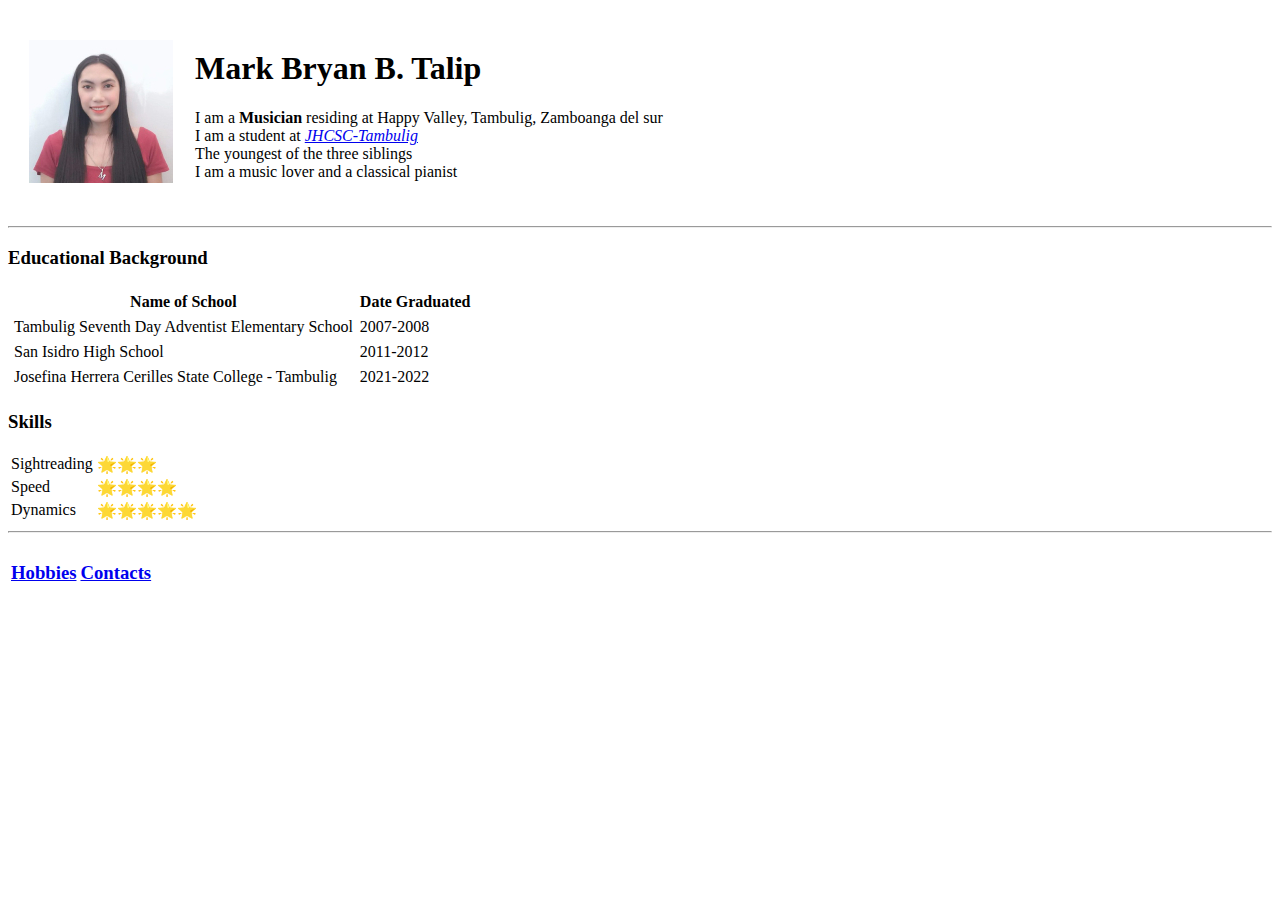
==== index.html @ 793b947f "add initial curriculum vitae" ====
<!DOCTYPE html>
<html lang="en" dir="ltr">

<head>
  <meta charset="utf-8">
  <title>Maryan's Personal Site</title>
</head>

<body>
  <table cellspacing='20'>
    <tr>
      <td>  <img src="images/maryan2.jpg" alt="maryan's profile pic"></td>
      <td>  <h1>Mark Bryan B. Talip</h1>


        <p>I am a <strong>Musician</strong> residing at Happy Valley, Tambulig, Zamboanga del sur <br>
          I am a student at <a href="https://jhcsc.edu.ph/"><em>JHCSC-Tambulig</em></a> <br>
          The youngest of the three siblings <br>
          I am a music lover and a classical pianist</p>
      </td>
    </tr>
  </table>


      <hr>
  <h3>Educational Background</h3>

  <table cellspacing='5'>
    <tr>
      <th>Name of School</th>
      <th>Date Graduated</th>
    </tr>
    <tr>
      <td>Tambulig Seventh Day Adventist Elementary School</td>
      <td>2007-2008</td>
    </tr>
    <tr>
      <td>San Isidro High School</td>
      <td>2011-2012</td>
    </tr>
    <tr>
      <td>Josefina Herrera Cerilles State College - Tambulig</td>
      <td>2021-2022</td>
    </tr>

  </table>


<h3>Skills</h3>
<table>
  <tr>
    <td>Sightreading</td>
    <td>🌟🌟🌟 </td>
  </tr>
  <tr>
    <td>Speed</td>
    <td>🌟🌟🌟🌟</td>
  </tr>
  <tr>
    <td>Dynamics</td>
    <td>🌟🌟🌟🌟🌟</td>
  </tr>
</table>

<hr>
<table>
  <tr>
    <td><h3><a href="hobbies.html">Hobbies</a></h3></td>
    <td><h3><a href="contact.html">Contacts</a></h3></td>
  </tr>
</table>


</body>

</html>
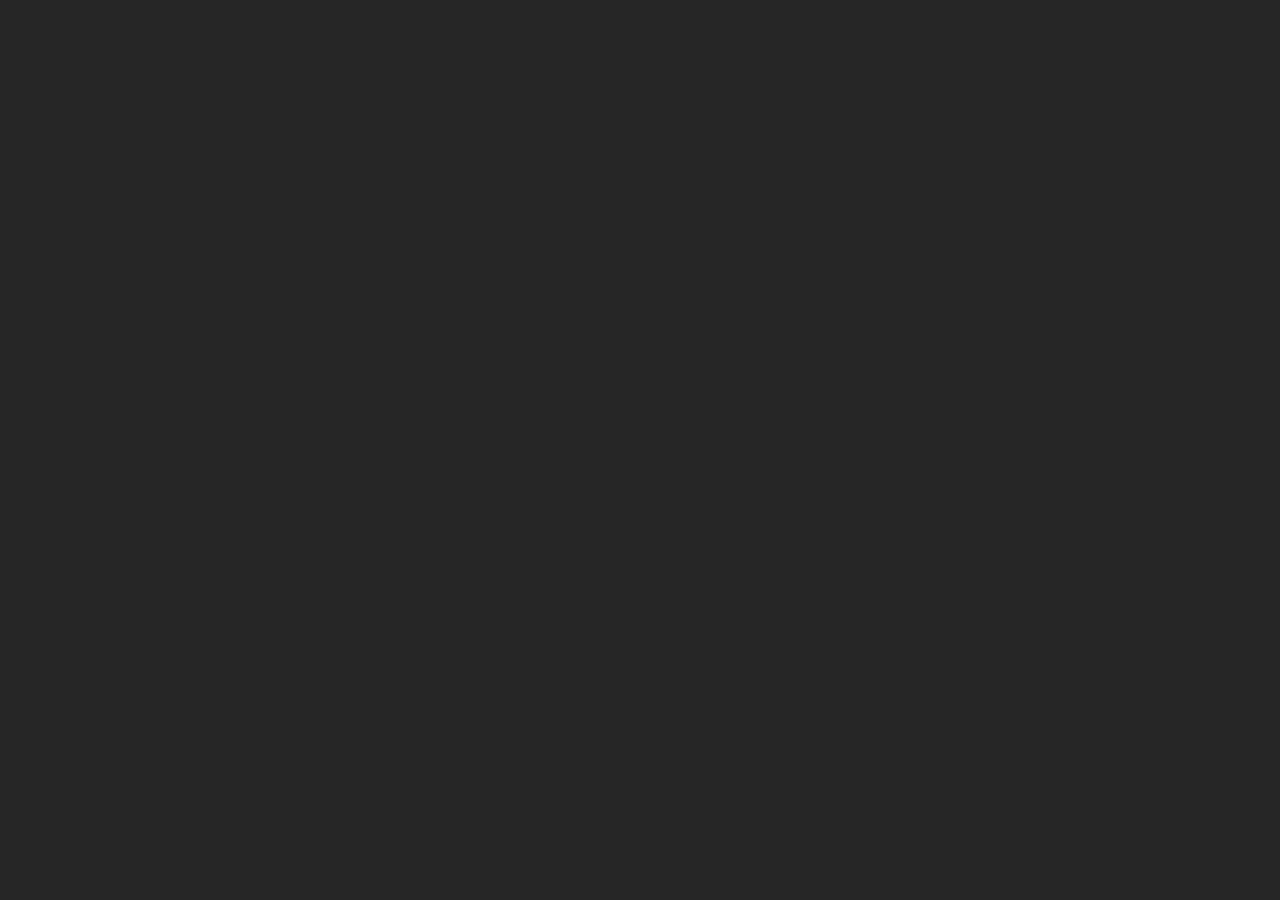
==== commit f5442a2e: "Add files via upload" ====
--- a/index.html
+++ b/index.html
@@ -1,76 +1,244 @@
-<!DOCTYPE html>
-<html lang="en" dir="ltr">
-
-<head>
-  <meta charset="utf-8">
-  <title>Maryan's Personal Site</title>
-</head>
-
-<body>
-  <table cellspacing='20'>
-    <tr>
-      <td>  <img src="images/maryan2.jpg" alt="maryan's profile pic"></td>
-      <td>  <h1>Mark Bryan B. Talip</h1>
-
-
-        <p>I am a <strong>Musician</strong> residing at Happy Valley, Tambulig, Zamboanga del sur <br>
-          I am a student at <a href="https://jhcsc.edu.ph/"><em>JHCSC-Tambulig</em></a> <br>
-          The youngest of the three siblings <br>
-          I am a music lover and a classical pianist</p>
-      </td>
-    </tr>
-  </table>
-
-
-      <hr>
-  <h3>Educational Background</h3>
-
-  <table cellspacing='5'>
-    <tr>
-      <th>Name of School</th>
-      <th>Date Graduated</th>
-    </tr>
-    <tr>
-      <td>Tambulig Seventh Day Adventist Elementary School</td>
-      <td>2007-2008</td>
-    </tr>
-    <tr>
-      <td>San Isidro High School</td>
-      <td>2011-2012</td>
-    </tr>
-    <tr>
-      <td>Josefina Herrera Cerilles State College - Tambulig</td>
-      <td>2021-2022</td>
-    </tr>
-
-  </table>
-
-
-<h3>Skills</h3>
-<table>
-  <tr>
-    <td>Sightreading</td>
-    <td>🌟🌟🌟 </td>
-  </tr>
-  <tr>
-    <td>Speed</td>
-    <td>🌟🌟🌟🌟</td>
-  </tr>
-  <tr>
-    <td>Dynamics</td>
-    <td>🌟🌟🌟🌟🌟</td>
-  </tr>
-</table>
-
-<hr>
-<table>
-  <tr>
-    <td><h3><a href="hobbies.html">Hobbies</a></h3></td>
-    <td><h3><a href="contact.html">Contacts</a></h3></td>
-  </tr>
-</table>
-
-
-</body>
-
-</html>
+<!DOCTYPE html>
+<html lang="en">
+  <head>
+    <meta charset="UTF-8" />
+    <meta name="viewport" content="width=device-width, initial-scale=1.0" />
+    <title>Furniture Website</title>
+    <link rel="stylesheet" href="style.css" />
+    <link
+      rel="stylesheet"
+      href="https://cdnjs.cloudflare.com/ajax/libs/font-awesome/5.13.0/css/all.min.css"
+    />
+    <link
+      href="https://fonts.googleapis.com/css2?family=Baloo+Da+2:wght@400;500;600;700;800&family=Josefin+Slab:ital,wght@0,400;0,600;1,300;1,400;1,600&family=Muli:ital,wght@0,300;0,400;0,500;1,300;1,400;1,500&display=swap"
+      rel="stylesheet"
+    />
+  </head>
+  <body>
+    <div class="spinner-container">
+      <div class="circles">
+        <div></div>
+        <div></div>
+        <div></div>
+        <div></div>
+        <div></div>
+        <div></div>
+        <div></div>
+        <div></div>
+      </div>
+    </div>
+
+    <div class="container">
+      <div class="hamburger-menu">
+        <div class="line line-1"></div>
+        <div class="line line-2"></div>
+        <div class="line line-3"></div>
+        <span>Close</span>
+      </div>
+      <header class="header" id="home">
+        <div class="img-wrapper">
+          <img src="images/background.jpg" />
+        </div>
+        <div class="banner">
+          <h1>Maryan's Furniture</h1>
+          <p>The most affordable Furnitures in Town.</p>
+          <button>Discover now</button>
+        </div>
+      </header>
+
+      <section class="sidebar">
+        <ul class="menu">
+          <li class="menu-item">
+            <a href="#home" class="menu-link" data-content="Home">Home</a>
+          </li>
+          <li class="menu-item">
+            <a href="#about" class="menu-link" data-content="About Us">About Us</a>
+          </li>
+          <li class="menu-item">
+            <a href="#team" class="menu-link" data-content="Team">Team</a>
+          </li>
+          <li class="menu-item">
+            <a href="#contact" class="menu-link" data-content="Contact">Contact</a>
+          </li>
+        </ul>
+        <div class="social-media">
+          <a href="#"><i class="fab fa-facebook-f"></i></a>
+          <a href="#"><i class="fab fa-instagram"></i></a>
+          <a href="#"><i class="fab fa-twitter"></i></a>
+        </div>
+      </section>
+
+  
+      <section class="about-us" id="about">
+        <div class="section-header">
+          <h1 class="section-heading">Categories</h1>
+          <div class="underline"></div>
+        </div>
+        <div class="services">
+          <div class="service">
+            <div class="service-header">
+              <h3>Sofas</h3>
+            </div>
+            <p class="service-text">
+              A couch, also known as a sofa, settee, futon, or chesterfield (see history of the term below) is a piece of furniture for seating two or three people in the form of a bench, with armrests, which is partially or entirely upholstered, and often fitted with springs and tailored cushions
+            </p>
+          </div>
+          <div class="service">
+            <div class="service-header">
+
+              <h3>Tables</h3>
+            </div>
+            <p class="service-text">
+              A table is an item of furniture with a flat top and one or more legs, used as a surface for working at, eating from or on which to place things. ... There are also a range of specialized types of tables, such as drafting tables, used for doing architectural drawings, and sewing tables.
+            </p>
+          </div>
+          <div class="service">
+            <div class="service-header">
+
+              <h3>Chairs</h3>
+            </div>
+            <p class="service-text">
+            Chair. Chair, seat with a back, intended for one person. It is one of the most ancient forms of furniture, dating from the 3rd dynasty of ancient Egypt (c. 2650–c.
+            </p>
+          </div>
+          <div class="service">
+            <div class="service-header">
+
+              <h3>Book cases</h3>
+            </div>
+            <p class="service-text">
+              A bookcase, or bookshelf, is a piece of furniture with horizontal, shelves, often in a cabinet, used to store books or other printed materials. Bookcases are used in private homes, public and university libraries, offices and bookstores. ... Shelves may be fixed or adjustable to different positions in the case.
+            </p>
+          </div>
+          <div class="service">
+            <div class="service-header">
+
+              <h3>Beds</h3>
+            </div>
+            <p class="service-text">
+            Bed, piece of furniture upon which a person may recline or sleep, for many centuries considered the most important piece of furniture in the house and a prized status symbol.
+            </p>
+          </div>
+          <div class="service">
+            <div class="service-header">
+
+              <h3>Desks</h3>
+            </div>
+            <p class="service-text">
+            A desk or bureau is a piece of furniture with a flat table-style work surface used in a school, office, home or the like for academic, professional or domestic activities such as reading, writing, or using equipment such as a computer. ... Some people use standing desks to be able to stand while using them.
+            </p>
+          </div>
+          <div class="about-us-img-wrapper">
+            <img src="images/furniture.png" />
+          </div>
+        </div>
+      </section>
+
+      <section class="team" id="team">
+        <div class="section-header">
+          <h1 class="section-heading">Our Team</h1>
+          <div class="underline"></div>
+        </div>
+        <div class="cards-wrapper">
+          <div class="card" data-tilt>
+            <div class="card-img-wrapper">
+              <img src="images/CEO.jpg" alt="CEO" />
+            </div>
+            <div class="card-info">
+              <h2>Maryan Rose B. Talip</h2>
+              <h3>CEO</h3>
+              <p>
+                Contact No.:<br>
+                09453069901 <br>
+                Email :<br>
+                talipmaryanrose@gmail.com
+              </p>
+              <button>Read More</button>
+            </div>
+          </div>
+          <div class="card" data-tilt>
+            <div class="card-img-wrapper">
+              <img src="images/Designer.jpg" alt="Designer" />
+            </div>
+            <div class="card-info">
+              <h2>Joanaly P. Maliao</h2>
+              <h3>Designer</h3>
+              <p>
+                Contact No.:<br>
+                09107658310 <br>
+                Email :<br>
+                joanalymaliao@gmail.com
+              </p>
+              <button>Read More</button>
+            </div>
+          </div>
+          <div class="card" data-tilt>
+            <div class="card-img-wrapper">
+              <img src="images/Photographer.jpg" alt="Photographer" />
+            </div>
+            <div class="card-info">
+              <h2>Danica Joy B. Ramirez</h2>
+              <h3>Photographer</h3>
+              <p>
+                Contact No.:<br>
+                09269954629 <br>
+                Email :<br>
+                danicajoy@gmail.com
+              </p>
+              <button>Read More</button>
+            </div>
+          </div>
+        </div>
+      </section>
+
+      <section class="contact" id="contact">
+        <div class="contact-wrapper">
+            <img src="images/Contacts.jpg" alt="Contacts" />
+          <div class="contact-left"></div>
+          <div class="contact-right">
+            <h1 class="contact-heading">Contact</h1>
+            <form>
+              <div class="input-group">
+                <input type="text" class="field" />
+                <label class="input-label">Full Name</label>
+              </div>
+              <div class="input-group">
+                <input type="email" class="field" />
+                <label class="input-label">Email</label>
+              </div>
+              <div class="input-group">
+                <textarea class="field"></textarea>
+                <label class="message">Message</label>
+              </div>
+              <input type="submit" class="submit-btn" value="Submit" />
+            </form>
+          </div>
+        </div>
+      </section>
+
+      <footer class="footer">
+        <div class="footer-content">
+          <p class="copyright">
+            Copyright &copy; 2020, CodeAndCreate - All Rights Reserved
+          </p>
+          <div class="social-list">
+            <a href="#"><i class="fab fa-facebook-f"></i></a>
+            <a href="#"><i class="fab fa-instagram"></i></a>
+            <a href="#"><i class="fab fa-twitter"></i></a>
+          </div>
+        </div>
+      </footer>
+      <a href="#" class="scroll-btn">
+        <i class="fas fa-arrow-up"></i>
+      </a>
+    </div>
+
+    <script src="script.js"></script>
+    <script
+      src="https://code.jquery.com/jquery-3.5.1.js"
+      integrity="sha256-QWo7LDvxbWT2tbbQ97B53yJnYU3WhH/C8ycbRAkjPDc="
+      crossorigin="anonymous"
+    ></script>
+    <script src="tilt.js"></script>
+  </body>
+</html>
--- a/style.css
+++ b/style.css
@@ -0,0 +1,985 @@
+* {
+  margin: 0;
+  padding: 0;
+  outline: none;
+  box-sizing: border-box;
+  list-style: none;
+  text-decoration: none;
+}
+
+html {
+  font-size: 62.5%;
+  
+}
+
+.spinner-container {
+  position: absolute;
+  top: 0;
+  left: 0;
+  width: 100%;
+  height: 100vh;
+  background-color: #262626;
+  display: flex;
+  justify-content: center;
+  align-items: center;
+  transition: all 1s;
+  z-index: 300;
+}
+
+.display .spinner-container {
+  opacity: 0;
+  visibility: hidden;
+}
+
+.circles {
+  width: 8rem;
+  height: 8rem;
+  position: relative;
+  opacity: 0;
+  visibility: hidden;
+  animation: displayCircles 4s;
+}
+
+@keyframes displayCircles {
+  0% {
+    opacity: 0;
+    visibility: hidden;
+  }
+  25% {
+    opacity: 1;
+    visibility: visible;
+  }
+  90% {
+    opacity: 1;
+    visibility: visible;
+  }
+  100% {
+    opacity: 0;
+    visibility: hidden;
+  }
+}
+
+.circles div {
+  animation: circles 1.2s cubic-bezier(0.5, 0, 0.5, 1) infinite;
+  transform-origin: 4rem 4rem;
+}
+
+.circles div::after {
+  content: "";
+  position: absolute;
+  width: 0.7rem;
+  height: 0.7rem;
+  border-radius: 50%;
+  background-color: #c29525;
+  margin: -0.4rem 0 0 -0.4rem;
+}
+
+.circles div:nth-child(1) {
+  animation-delay: -0.036s;
+}
+
+.circles div:nth-child(1)::after {
+  top: 6.3rem;
+  left: 6.3rem;
+}
+
+.circles div:nth-child(2) {
+  animation-delay: -0.072s;
+}
+
+.circles div:nth-child(2)::after {
+  top: 6.8rem;
+  left: 5.6rem;
+}
+
+.circles div:nth-child(3) {
+  animation-delay: -0.108s;
+}
+
+.circles div:nth-child(3)::after {
+  top: 7.1rem;
+  left: 4.8rem;
+}
+
+.circles div:nth-child(4) {
+  animation-delay: -0.144s;
+}
+
+.circles div:nth-child(4)::after {
+  top: 7.2rem;
+  left: 4rem;
+}
+
+.circles div:nth-child(5) {
+  animation-delay: -0.18s;
+}
+
+.circles div:nth-child(5)::after {
+  top: 7.1rem;
+  left: 3.2rem;
+}
+
+.circles div:nth-child(6) {
+  animation-delay: -0.216s;
+}
+
+.circles div:nth-child(6)::after {
+  top: 6.8rem;
+  left: 2.4rem;
+}
+
+.circles div:nth-child(7) {
+  animation-delay: -0.252s;
+}
+
+.circles div:nth-child(7)::after {
+  top: 6.3rem;
+  left: 1.7rem;
+}
+
+.circles div:nth-child(8) {
+  animation-delay: -0.288s;
+}
+
+.circles div:nth-child(8)::after {
+  top: 5.6rem;
+  left: 1.2rem;
+}
+
+@keyframes circles {
+  0% {
+    transform: rotate(0);
+  }
+  100% {
+    transform: rotate(360deg);
+  }
+}
+
+.container {
+  display: none;
+}
+
+.display .container {
+  display: block;
+}
+
+.hamburger-menu {
+  width: 3rem;
+  height: 3rem;
+  position: fixed;
+  top: 5rem;
+  right: 5rem;
+  z-index: 200;
+  display: flex;
+  flex-direction: column;
+  justify-content: space-evenly;
+  cursor: pointer;
+  transition: right 0.7s;
+}
+
+.change .hamburger-menu {
+  right: 33rem;
+}
+
+.line {
+  width: 100%;
+  height: 0.2rem;
+  background-color: #fff;
+  box-shadow: 0 0.1rem 0.2rem rgba(0, 0, 0, 0.2);
+}
+
+.change .line {
+  background-color: rgba(0, 0, 0, 0.8);
+}
+
+.change .line-1 {
+  transform: rotate(45deg) translate(0.3rem, 0.8rem);
+}
+
+.change .line-2 {
+  opacity: 0;
+  visibility: hidden;
+}
+
+.change .line-3 {
+  transform: rotate(-45deg) translate(0.3rem, -0.8rem);
+}
+
+.hamburger-menu span {
+  position: absolute;
+  left: 5rem;
+  width: 10rem;
+  height: 4rem;
+  background-color: #e2b646;
+  display: flex;
+  justify-content: center;
+  align-items: center;
+  color: #fff;
+  font-family: "Baloo Da 2", serif;
+  font-size: 1.6rem;
+  letter-spacing: 0.1rem;
+  opacity: 0;
+  visibility: hidden;
+  transition: all 0.2s;
+}
+
+.change .hamburger-menu:hover span {
+  opacity: 1;
+  visibility: visible;
+}
+
+.hamburger-menu span::before {
+  content: "";
+  position: absolute;
+  border-left: 1rem solid transparent;
+  border-right: 1rem solid #e2b646;
+  border-bottom: 1rem solid transparent;
+  border-top: 1rem solid transparent;
+  top: 50%;
+  left: -2rem;
+  transform: translateY(-50%);
+}
+
+.header {
+  width: 100%;
+  height: 100vh;
+  position: relative;
+  perspective: 100rem;
+  overflow: hidden;
+}
+
+.img-wrapper {
+  width: 100%;
+  height: 100%;
+  background-color: rgba(0, 0, 0, 0.8);
+  overflow: hidden;
+}
+
+.img-wrapper img {
+  width: 100%;
+  height: 100%;
+  object-fit: cover;
+  opacity: 0.5;
+  animation: scale 25s;
+}
+
+@keyframes scale {
+  0% {
+    transform: scale(1.3);
+  }
+  100% {
+    transform: scale(1);
+  }
+}
+
+.banner {
+  position: absolute;
+  top: 30%;
+  left: 15%;
+}
+
+.banner h1 {
+  font-family: "Baloo Da 2", serif;
+  font-size: 8rem;
+  font-weight: 300;
+  color: #fff;
+  width: 50%;
+  line-height: 9rem;
+  letter-spacing: 0.2rem;
+  text-shadow: 0 0.3rem 0.5rem rgba(0, 0, 0, 0.4);
+  opacity: 0;
+  animation: moveBanner 1s 0.5s forwards;
+}
+
+.banner p {
+  font-family: "Josefin Slab", serif;
+  font-size: 4rem;
+  color: #fff;
+  width: 70%;
+  letter-spacing: 0.1rem;
+  margin-bottom: 3rem;
+  text-shadow: 0 0.3rem 0.5rem rgba(0, 0, 0, 0.4);
+  opacity: 0;
+  animation: moveBanner 1s 0.7s forwards;
+}
+
+.banner button {
+  width: 25rem;
+  height: 7rem;
+  background-color: #c29525;
+  border: none;
+  font-family: "Muli", serif;
+  font-size: 2rem;
+  text-transform: uppercase;
+  color: #fff;
+  text-shadow: 0 0.2rem 0.4rem rgba(0, 0, 0, 0.2);
+  box-shadow: 0 0.3rem 0.5rem rgba(0, 0, 0, 0.4);
+  cursor: pointer;
+  opacity: 0;
+  animation: moveBanner 1s 0.9s forwards;
+}
+
+@keyframes moveBanner {
+  0% {
+    transform: translateY(40rem) rotateY(-20deg);
+  }
+  100% {
+    transform: translateY(0) rotateY(0);
+    opacity: 1;
+  }
+}
+
+.sidebar {
+  width: 40rem;
+  height: 100vh;
+  position: fixed;
+  top: 0;
+  right: -40rem;
+  background-color: #fff;
+  transition: right 0.5s;
+  z-index: 100;
+}
+
+.change .sidebar {
+  right: 0;
+}
+
+.menu {
+  position: absolute;
+  top: 40%;
+  left: 50%;
+  transform: translate(-50%, -50%);
+}
+
+.menu-item {
+  text-align: center;
+}
+
+.menu-link {
+  font-family: "Baloo Da 2", serif;
+  font-size: 4rem;
+  color: #555;
+  position: relative;
+}
+
+.menu-link::before {
+  content: attr(data-content);
+  position: absolute;
+  top: 0;
+  left: 0;
+  color: #c29525;
+  width: 0;
+  overflow: hidden;
+  white-space: nowrap;
+  transition: width 0.3s ease-in-out;
+}
+
+.menu-link:hover::before {
+  width: 100%;
+}
+
+.social-media {
+  position: absolute;
+  bottom: 3rem;
+  width: 100%;
+  display: flex;
+  justify-content: center;
+}
+
+.social-media i {
+  font-size: 2.2rem;
+  margin: 3rem;
+  width: 4.5rem;
+  height: 4.5rem;
+  background-color: #777;
+  color: #fff;
+  display: flex;
+  justify-content: center;
+  align-items: center;
+  border-radius: 50%;
+  transition: background-color 0.3s;
+}
+
+.social-media i:hover {
+  background-color: #c29525;
+}
+
+.about-us {
+  width: 100%;
+  background-color: #f5f5f5;
+  padding-bottom: 15rem;
+}
+
+.section-header {
+  display: flex;
+  flex-direction: column;
+  align-items: center;
+  padding: 7rem 0 10rem 0;
+}
+
+.section-heading {
+  font-family: "Muli", serif;
+  font-size: 5rem;
+  font-weight: 300;
+  color: #4b4b4b;
+  margin-bottom: 6rem;
+}
+
+.underline {
+  width: 12rem;
+  height: 0.3rem;
+  background-color: #c29525;
+}
+
+.services {
+  width: 100%;
+  height: 100%;
+  display: grid;
+  grid-template-columns: repeat(16, 1fr);
+  grid-template-rows: repeat(6, 6rem);
+  grid-row-gap: 4rem;
+}
+
+.service {
+  width: 100%;
+  margin-bottom: 2rem;
+}
+
+.service:nth-child(1) {
+  grid-column: 4 / 7;
+  grid-row: 1 / 3;
+}
+
+.service:nth-child(2) {
+  grid-column: 3 / 6;
+  grid-row: 3 / 5;
+}
+
+.service:nth-child(3) {
+  grid-column: 4 / 7;
+  grid-row: 5 / -1;
+}
+
+.service:nth-child(4) {
+  grid-column: 11 / 14;
+  grid-row: 1 / 3;
+}
+
+.service:nth-child(5) {
+  grid-column: 12 / 15;
+  grid-row: 3 / 5;
+}
+
+.service:nth-child(6) {
+  grid-column: 11 / 14;
+  grid-row: 5 / -1;
+}
+
+.service-header {
+  display: flex;
+  align-items: center;
+  margin-bottom: 1rem;
+}
+
+.service-header i {
+  font-size: 4rem;
+  color: #4b4b4b;
+  margin-right: 2rem;
+}
+
+.service-header h3 {
+  font-family: "Baloo Da 2", serif;
+  font-size: 2.6rem;
+  line-height: 2.6rem;
+  font-weight: 400;
+  margin-bottom: 2rem;
+}
+
+.service-text {
+  font-family: "Josefin Slab", serif;
+  font-size: 1.6rem;
+  text-align: justify;
+}
+
+.about-us-img-wrapper {
+  grid-column: 7 / 11;
+  grid-row: 2 / 6;
+  width: 100%;
+}
+
+.about-us-img-wrapper img {
+  width: 100%;
+  object-fit: cover;
+  opacity: 0.8;
+}
+
+.team {
+  display: flex;
+  flex-direction: column;
+  justify-content: center;
+  align-items: center;
+  padding: 0 5rem 20rem 5rem;
+}
+
+.cards-wrapper {
+  display: flex;
+  justify-content: space-evenly;
+  margin-top: 8rem;
+  width: 100%;
+}
+
+.card {
+  width: 37rem;
+  height: 45rem;
+  box-shadow: 0 1rem 4rem rgba(0, 0, 0, 0.4);
+  border-radius: 0.5rem;
+  position: relative;
+}
+
+.card-img-wrapper {
+  width: 100%;
+  height: 100%;
+  background-color: #262626;
+  border-radius: 0.5rem;
+}
+
+.card-img-wrapper img {
+  width: 100%;
+  height: 100%;
+  object-fit: cover;
+  opacity: 0.8;
+  border-radius: 0.5rem;
+  transition: opacity 0.3s;
+}
+
+.card:hover .card-img-wrapper img {
+  opacity: 0.5;
+}
+
+.card-info {
+  position: absolute;
+  bottom: 0;
+  padding: 2rem;
+  text-shadow: 0 0.2rem 0.5rem rgba(0, 0, 0, 0.4);
+  opacity: 0;
+  visibility: hidden;
+  transition: all 0.3s;
+}
+
+.card:hover .card-info {
+  bottom: 2rem;
+  opacity: 1;
+  visibility: visible;
+}
+
+.card-info h2 {
+  font-family: "Baloo Da 2", serif;
+  font-size: 2.5rem;
+  line-height: 2.5rem;
+  font-weight: 300;
+  color: #eee;
+}
+
+.card-info h3 {
+  font-family: "Muli", serif;
+  font-size: 2rem;
+  font-weight: 500;
+  color: #a52a2a;
+  margin-bottom: 1rem;
+}
+
+.card-info p {
+  font-family: "Baloo da 2", serif;
+  font-size: 1.4rem;
+  line-height: 1.6rem;
+  font-weight: 300;
+  color: #eee;
+  width: 80%;
+  margin-bottom: 2rem;
+}
+
+.card-info button {
+  width: 10rem;
+  height: 3rem;
+  background-color: #c29525;
+  border: none;
+  font-family: "Baloo Da 2", serif;
+  font-size: 1.4rem;
+  line-height: 1.5rem;
+  color: #eee;
+  border-radius: 0.3rem;
+  box-shadow: 0 0.1rem 0.8rem rgba(0, 0, 0, 0.4);
+}
+
+.contact {
+  width: 100%;
+  height: 100vh;
+  background-color: #272727;
+  display: flex;
+  justify-content: center;
+  align-items: center;
+}
+
+.contact-wrapper {
+  width: 60%;
+  height: 75rem;
+  display: flex;
+  box-shadow: 0 3rem 7rem rgba(0, 0, 0, 0.5);
+}
+
+.contact-left {
+  width: 35%;
+  background: linear-gradient(rgba(15, 15, 15, 0.6), rgba(22, 22, 22, 0.9)),
+    url(images/contact-bg.jpg) center no-repeat;
+  background-size: cover;
+}
+
+.contact-right {
+  width: 65%;
+  background-color: #eee;
+  padding: 3rem 10rem 10rem 10rem;
+}
+
+.contact-heading {
+  font-family: "Baloo Da 2", serif;
+  font-size: 6rem;
+  font-weight: 300;
+  color: #272727;
+  margin-bottom: 5rem;
+  text-align: center;
+}
+
+.contact-right form {
+  width: 100%;
+  display: flex;
+  flex-direction: column;
+  align-items: center;
+}
+
+.input-group {
+  position: relative;
+}
+
+.field {
+  width: 45rem;
+  background-color: transparent;
+  border: none;
+  border-bottom: 0.2rem dashed #636363;
+  margin: 3rem 0;
+  padding: 1rem 1rem 1rem 0;
+  font-family: "Muli", serif;
+  font-size: 1.6rem;
+  color: #4b4b4b;
+}
+
+.input-group input {
+  height: 4rem;
+}
+
+.input-group textarea {
+  max-height: 7rem;
+  max-width: 45rem;
+}
+
+.field:focus {
+  border-bottom-style: solid;
+}
+
+.input-group label {
+  position: absolute;
+  left: 0;
+  font-family: "Baloo Da 2", serif;
+  font-size: 1.8rem;
+  color: #4b4b4b;
+  text-transform: uppercase;
+  pointer-events: none;
+  transition: all 0.3s;
+}
+
+.input-label {
+  bottom: 3rem;
+}
+
+.message {
+  bottom: 6rem;
+}
+
+.field:focus ~ label {
+  transform: translateY(-3rem);
+  font-size: 1.2rem;
+}
+
+.submit-btn {
+  width: 45rem;
+  height: 5rem;
+  background-color: #c29525;
+  color: #fff;
+  border: none;
+  margin-top: 2rem;
+  font-family: "Muli", serif;
+  font-size: 2rem;
+  font-weight: 300;
+  text-transform: uppercase;
+  letter-spacing: 0.2rem;
+  cursor: pointer;
+  text-shadow: 0 0.1rem 0.3rem rgba(0, 0, 0, 0.5);
+  box-shadow: 0 0.1rem 0.3rem rgba(0, 0, 0, 0.3);
+}
+
+.footer {
+  width: 100%;
+  height: 15rem;
+  background-color: #17181b;
+  display: flex;
+  justify-content: center;
+  align-items: center;
+}
+
+.footer-content {
+  width: 60%;
+  display: flex;
+  justify-content: space-between;
+}
+
+.copyright {
+  font-family: "Baloo Da 2", serif;
+  font-size: 1.6rem;
+  color: #a7a7a7;
+}
+
+.social-list a {
+  margin: 0 2rem;
+}
+
+.social-list i {
+  font-size: 2rem;
+  color: #a7a7a7;
+}
+
+.scroll-btn {
+  position: fixed;
+  right: 5rem;
+  bottom: 5rem;
+  width: 4.5rem;
+  height: 4.5rem;
+  background-color: #e2b646;
+  display: flex;
+  justify-content: center;
+  align-items: center;
+  font-size: 2rem;
+  color: #fff;
+  box-shadow: 0 0.1rem 0.6rem rgba(0, 0, 0, 0.2);
+  border-radius: 0.3rem;
+}
+
+@media (max-width: 1500px) {
+  .about-us-img-wrapper {
+    grid-row: 3 / -1;
+  }
+
+  .card {
+    width: 34rem;
+  }
+
+  .contact-wrapper {
+    width: 80%;
+    height: 65rem;
+  }
+
+  .footer-content {
+    width: 80%;
+  }
+}
+
+@media (max-width: 1400px) {
+  .banner h1 {
+    font-size: 6rem;
+    line-height: 7rem;
+  }
+
+  .banner p {
+    font-size: 3rem;
+  }
+
+  .banner button {
+    width: 20rem;
+    height: 5rem;
+    font-size: 1.6rem;
+  }
+
+  .menu-link {
+    font-size: 3rem;
+  }
+
+  .service:nth-child(1) {
+    grid-column: 3 / 7;
+  }
+
+  .service:nth-child(2) {
+    grid-column: 2 / 6;
+  }
+
+  .service:nth-child(3) {
+    grid-column: 3 / 7;
+  }
+
+  .service:nth-child(4) {
+    grid-column: 11 / 15;
+  }
+
+  .service:nth-child(5) {
+    grid-column: 12 / 16;
+  }
+
+  .service:nth-child(6) {
+    grid-column: 11 / 15;
+  }
+}
+
+@media (max-width: 1300px) {
+  .team {
+    padding-bottom: 5rem;
+  }
+
+  .cards-wrapper {
+    flex-direction: column;
+    align-items: center;
+    margin-top: 4rem;
+  }
+
+  .card {
+    margin-bottom: 8rem;
+  }
+
+  .contact-wrapper {
+    width: 90%;
+    height: 55rem;
+  }
+
+  .contact-heading {
+    margin-bottom: 2rem;
+  }
+
+  .field {
+    margin: 2rem 0;
+  }
+}
+
+@media (max-width: 1000px) {
+  .banner h1 {
+    font-size: 5rem;
+    line-height: 6rem;
+  }
+
+  .banner p {
+    font-size: 2.5rem;
+  }
+
+  .banner button {
+    width: 18rem;
+    height: 4rem;
+    font-size: 1.5rem;
+  }
+
+  .services {
+    display: flex;
+    flex-direction: column;
+    align-items: center;
+  }
+
+  .service {
+    width: 40rem;
+    margin-bottom: 6rem;
+  }
+
+  .about-us-img-wrapper {
+    width: 40rem;
+  }
+
+  .about-us-img-wrapper img {
+    width: 100%;
+  }
+
+  .contact-left {
+    width: 0;
+  }
+
+  .contact-right {
+    width: 100%;
+  }
+
+  .field {
+    width: 55rem;
+  }
+
+  .input-group textarea {
+    max-width: 55rem;
+  }
+
+  .submit-btn {
+    width: 55rem;
+  }
+
+  .footer-content {
+    flex-direction: column;
+    align-items: center;
+    text-align: center;
+    width: 50%;
+  }
+
+  .copyright {
+    order: 1;
+    margin-top: 3rem;
+  }
+}
+
+@media (max-width: 700px) {
+  .banner h1 {
+    font-size: 4rem;
+    line-height: 5rem;
+  }
+
+  .banner p {
+    font-size: 2rem;
+  }
+
+  .field {
+    width: 35rem;
+  }
+
+  .input-group textarea {
+    max-width: 35rem;
+  }
+
+  .submit-btn {
+    width: 35rem;
+  }
+
+}
+
+@media (max-width: 500px) {
+  html {
+    font-size: 45%;
+  }
+
+  .sidebar {
+    width: 100%;
+    right: -100%;
+  }
+
+  .change .hamburger-menu {
+    right: 38rem;
+  }
+
+  .service {
+    width: 30rem;
+  }
+
+  .footer {
+    height: 18rem;
+  }
+
+  /* .banner h1{
+    font-family: Old English Text MT Regular;
+  } */
+}
